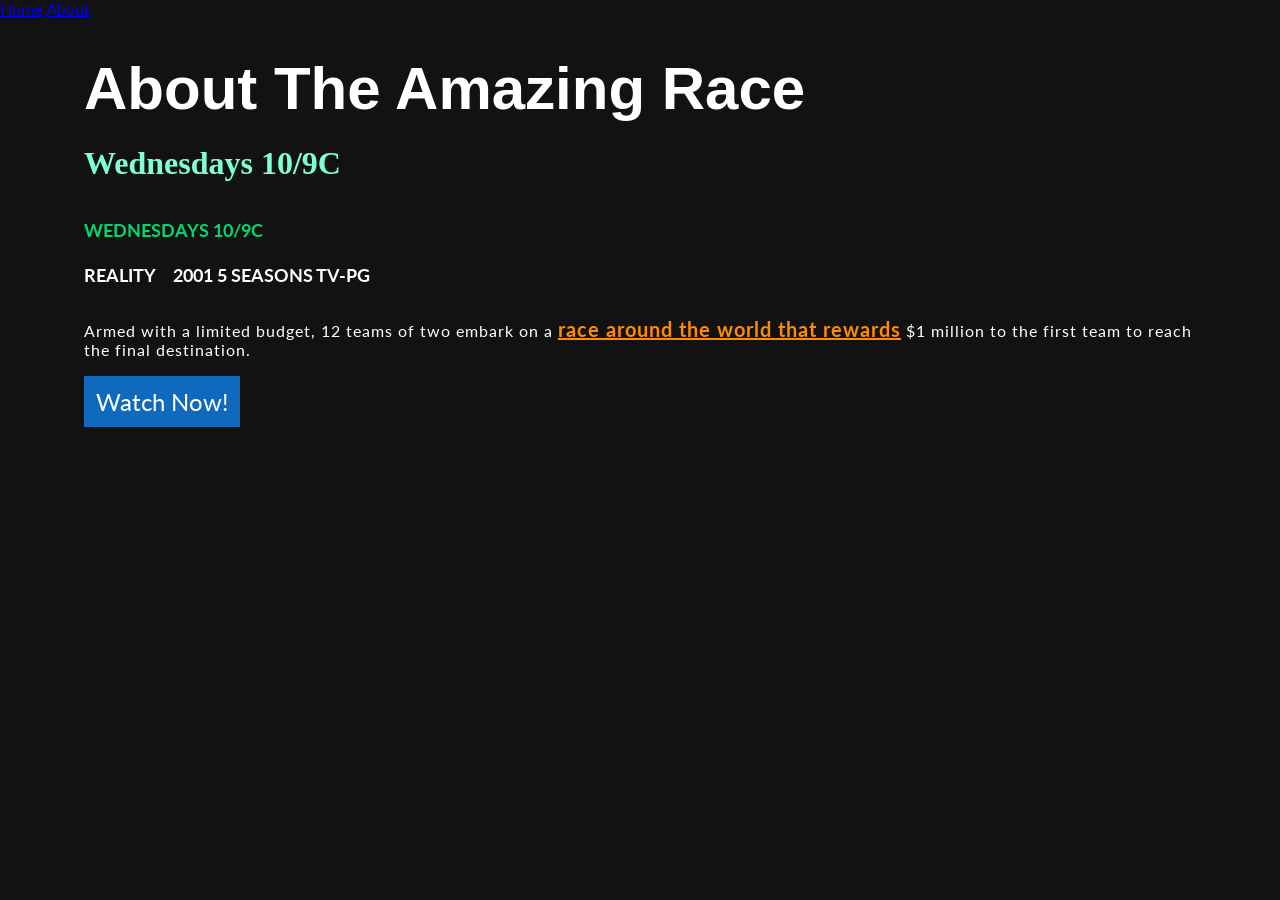
==== web-design-1-amazingrace/about.html @ c5cebd05 "Initial commit" ====
<!DOCTYPE html>
<html>

<head>
  <meta charset="utf-8">
  <meta name="viewport" content="width=device-width">
  <title>About Amazing Race</title>
  
  <!-- Custom styles -->
  <link href="style.css" rel="stylesheet" type="text/css" />
</head>

<body>

<header>


</header>

<nav id="main-nav">
  <li class="main-nav-item"><a class="main-nav-item" href="index.html">Home</a></li>
  <li class="main-nav-item"><a class="main-nav-item" href="about.html">About</a></li>
  
  </nav>


<main>


    <section>
        <h1 id="pagetitle">About The Amazing Race</h1>
        <h2 id="subtitle">Wednesdays 10/9C</h2>
        <h2 class="callOut">Wednesdays 10/9C</h2>
        <h3 class="badge">REALITY &emsp;2001 5 SEASONS TV-PG</h3>
        <p>Armed with a limited budget, 12 teams of two embark on a <strong><span style="font-size:20px; color:darkorange;"><a href="https://www.cbs.com/shows/amazing_race/" style="color:darkorange;">race around the world that rewards</a></span></strong> $1 million to the first team to reach the final destination.</p>
        <button class="watchnow">Watch Now!</button>
    </section>


</main>



  <script src="script.js"></script>

 <!--
  This script places a badge on your repl's full-browser view back to your repl's cover
  page. Try various colors for the theme: dark, light, red, orange, yellow, lime, green,
  teal, blue, blurple, magenta, pink!
  -->

</body>

</html>
---- web-design-1-amazingrace/style.css ----
/*--- normalize css ---*/
@import url('normalize.css');

/*--- Google fonts ---*/
@import url('https://fonts.googleapis.com/css2?family=Lato:ital,wght@0,400;0,700;1,400;1,700&display=swap');

/* Universal Box Sizing with Inheritance */
html {
  box-sizing: border-box;
}
*, *:before, *:after {
  box-sizing: inherit;
}

html, body {
  height: 100%;
  width: 100%;
}

body {
  margin: 0;
  font-family: Proxima Nova Regular,sans-serif;
  font-family: 'Lato', sans-serif;
  background-color: #121212;
}

p {
  color:#fff;
  letter-spacing: 1px;
}


button {
    background-color: brown;
    margin: 12px;
    padding: 36px;
    font-size: 36px;
    color: #fff;
}

h1 {
  font-size: 50px;
}

h2 {
  font-size: 48px;
}

h3 {
  font-size: 36px;
}

h4 {
  font-size: 28px;
}

h5 {
  font-size: 20px;
}

h6 {
  font-size: 18px
}

main {
  margin:0 84px;
}

#pagetitle {
  font-family: Proxima Nova Regular,sans-serif;
  font-size: 60px;
  font-weight: 700;
  line-height: 60px;
  margin-bottom: 12px;
  color: #fff;
}

#subtitle {
  font-family:Georgia, 'Times New Roman', Times, serif;
  font-size: 32px;
  color:aquamarine;
}

.callOut, .badge {
  color: #00d86d;
  font-weight: 700;
  font-size: 18px;
  text-transform: uppercase;
  margin: 0;
  line-height: 45px;
}

.badge {
  color:#fff;
  margin-bottom:20px;
}

.watchnow, .cta {
  color: #fff;
  background-color: #0f69bd;
  margin: 0;
  padding: 12px;
  font-size: 24px;
  border: 0 solid #fff;
}

/*--- navigation ---*/
#main-navbar {
  background-color:#2a2b2c;
  height:50px;
  font-size:18px;
  text-transform: uppercase;
}


.main-nav {
  list-style-type: none;
  padding:16px;
  margin-block-start: 0;
  margin-block-end: 0;
  margin-inline-start: 0px;
  margin-inline-end: 0px;
  padding-inline-start: 0;
}

/* #main-nav>li {
  display:inline;
} */

.main-nav-item {
  display:inline;
}

.main-nav-link {
  color: #ff8c00;
  padding: 12px;
  text-decoration: none;
}
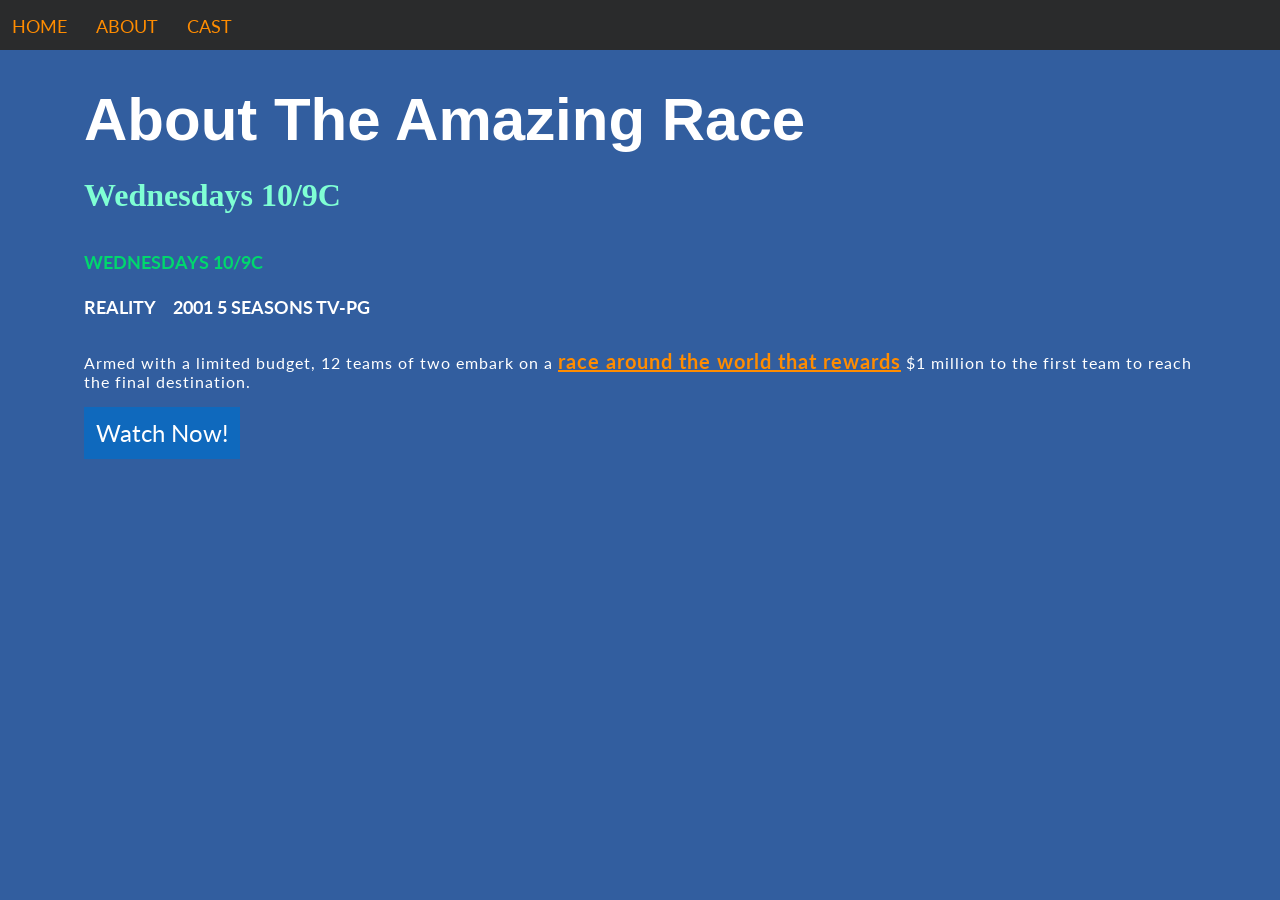
==== commit 18d44c58: "Update sandbox and project files" ====
--- a/web-design-1-amazingrace/about.html
+++ b/web-design-1-amazingrace/about.html
@@ -10,16 +10,21 @@
   <link href="style.css" rel="stylesheet" type="text/css" />
 </head>
 
-<body>
-
-<header>
+<body class="about">
 
 
+<nav id="main-navbar">
+    <ul class="main-nav">
+      <li class="main-nav-item"><a class="main-nav-link" href="index.html">Home</a></li>
+      <li class="main-nav-item"><a class="main-nav-link" href="about.html">About</a></li>
+      <li class="main-nav-item"><a class="main-nav-link" href="cast.html">Cast</a></li>
+    </ul>
+</nav>
+  
+<header>
+  
 </header>
-
-<nav id="main-nav">
-  <li class="main-nav-item"><a class="main-nav-item" href="index.html">Home</a></li>
-  <li class="main-nav-item"><a class="main-nav-item" href="about.html">About</a></li>
+  
   
   </nav>
 
@@ -43,11 +48,7 @@
 
   <script src="script.js"></script>
 
- <!--
-  This script places a badge on your repl's full-browser view back to your repl's cover
-  page. Try various colors for the theme: dark, light, red, orange, yellow, lime, green,
-  teal, blue, blurple, magenta, pink!
-  -->
+ 
 
 </body>
 
--- a/web-design-1-amazingrace/style.css
+++ b/web-design-1-amazingrace/style.css
@@ -22,6 +22,14 @@
   font-family: Proxima Nova Regular,sans-serif;
   font-family: 'Lato', sans-serif;
   background-color: #121212;
+}
+
+.about {
+  background-color: #325e9f;
+}
+
+.cast {
+  background-color:#779f32;
 }
 
 p {
@@ -137,3 +145,87 @@
   text-decoration: none;
 }
 
+/*--- columns and widths ---*/
+.container, .container-lg, .container-md, .container-sm, .container-xl, .container-xxl {
+  width: 1140px;
+}
+
+.one-third {
+  width: 33%;
+}
+
+.one-half {
+  width: 50%;
+}
+
+/*--- MEDIA QUERIES ---*/
+@media (min-width: 600px){
+  /* When the screen is at least 600px wide,
+  apply the following CSS rule: */
+/*   p {
+    font-size: 18px;
+
+  } */
+  
+}
+
+@media (max-width: 600px){
+  /* When the screen is 600px wide or less, do this... */
+  /* p {
+    font-size: 12px;
+  }
+
+  h1 {
+    font-size: 40px;
+  }
+  
+  h2 {
+    font-size: 34px;
+  }
+  
+  h3 {
+    font-size: 30px;
+  }
+  
+  h4 {
+    font-size: 20px;
+  }
+  
+  h5 {
+    font-size: 18px;
+  }
+  
+  h6 {
+    font-size: 16px;
+  } 
+  
+  .one-third {
+    width: 33%;
+  }
+
+  .one-half {
+    width: 50%;
+  }
+*/
+  
+}
+
+@media (min-width: 1400px) {
+/*   .container, .container-lg, .container-md, .container-sm, .container-xl, .container-xxl {
+    max-width: 1320px;
+}
+ */
+}
+
+/* Breakpoints - There are common device breakpoints:
+Mobile, small screens: < 576px
+Tablet: 768px - 991px
+Desktop: 992px - 1199px
+XL screens: 1200px - 1440px
+XXL screens: 1920px
+*/
+
+@media (min-width: 600px) and (max-width: 900px){
+  /* When the screen is between 600px and 900px,
+  do this... */
+}
